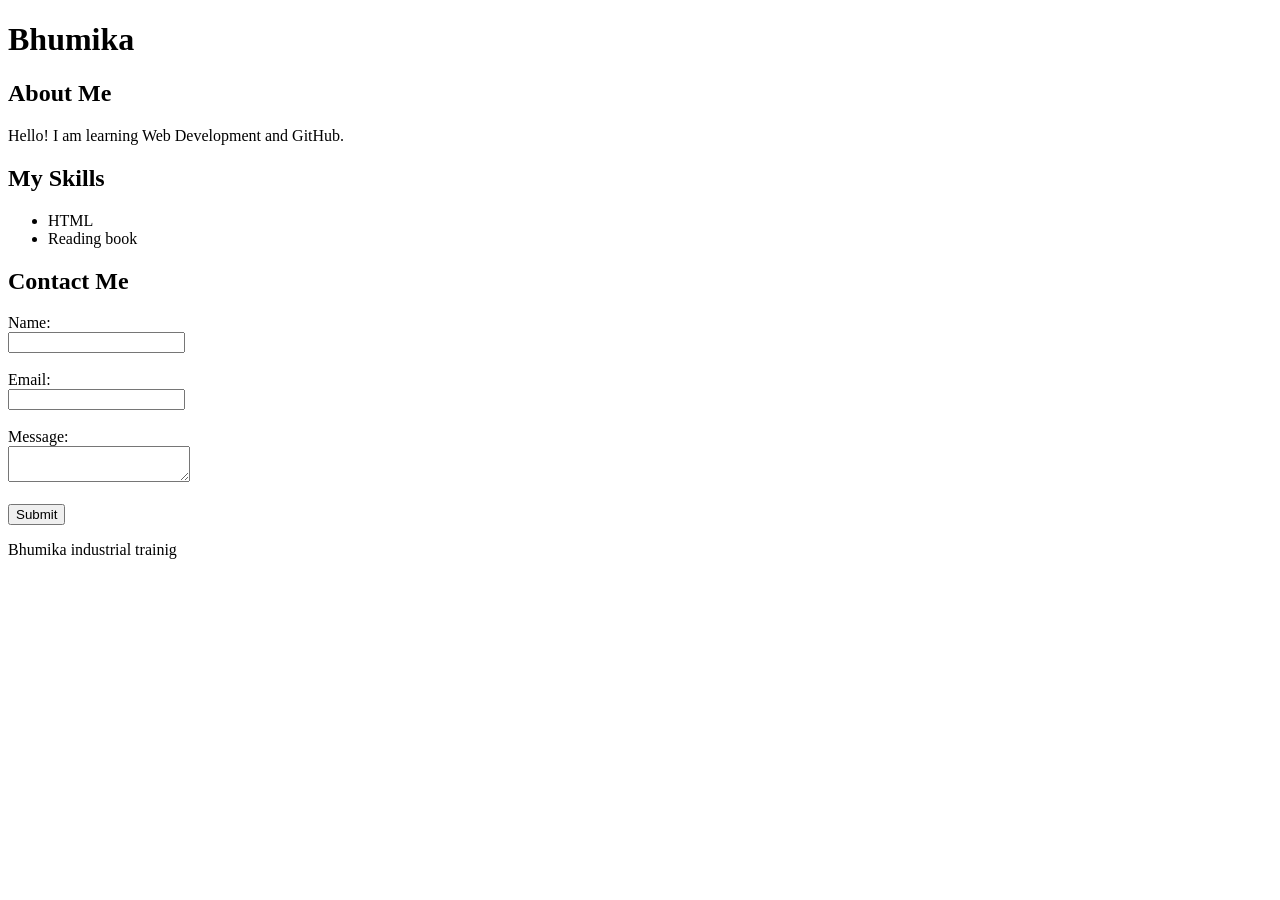
==== index.html @ a5dc8bb5 "Completed Day 2 Lab" ====
<!DOCTYPE html>
<html>
<head>
    <title>My Profile Page</title>
</head>
<body>

    <header>
        <h1>Bhumika</h1>
    </header>

    <main>
        <h2>About Me</h2>
        <p>Hello! I am learning Web Development and GitHub.</p>

        <h2>My Skills</h2>
        <ul>
            <li>HTML</li>
            <li>Reading book</li>
        </ul>

        <h2>Contact Me</h2>
        <form method="post">
            <label>Name:</label><br>
            <input type="text" name="name"><br><br>

            <label>Email:</label><br>
            <input type="email" name="email"><br><br>

            <label>Message:</label><br>
            <textarea name="message"></textarea><br><br>

            <input type="submit" value="Submit">
        </form>
    </main>

    <footer>
        <p>Bhumika industrial trainig</p>
    </footer>

</body>
</html>
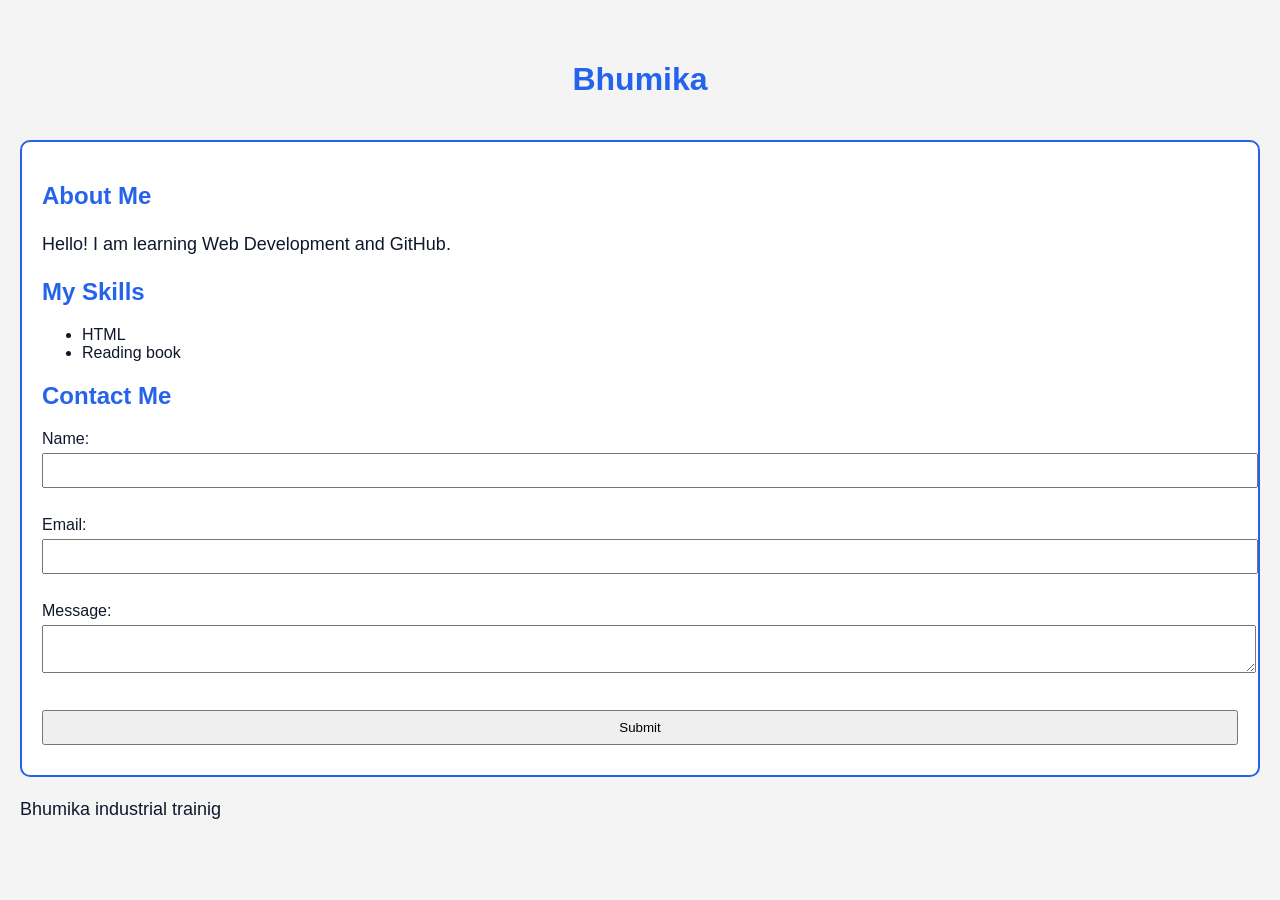
==== commit d023cb86: "Styled profile page with CSS" ====
--- a/index.html
+++ b/index.html
@@ -2,6 +2,7 @@
 <html>
 <head>
     <title>My Profile Page</title>
+    <link rel="stylesheet" href="styles.css">
 </head>
 <body>
 
--- a/styles.css
+++ b/styles.css
@@ -0,0 +1,38 @@
+body {
+    font-family: Arial, sans-serif;
+    background-color: #f4f4f4;
+    color: #0f172a;
+    margin: 20px;
+}
+
+header {
+    text-align: center;
+    padding: 20px;
+}
+
+h1, h2 {
+    color: #2563eb;
+}
+
+p {
+    font-size: 18px;
+    line-height: 1.6;
+}
+
+section, main {
+    padding: 20px;
+    border: 2px solid #2563eb;
+    border-radius: 10px;
+    background-color: white;
+}
+
+form {
+    margin-top: 20px;
+}
+
+input, textarea {
+    width: 100%;
+    padding: 8px;
+    margin-top: 5px;
+    margin-bottom: 10px;
+}
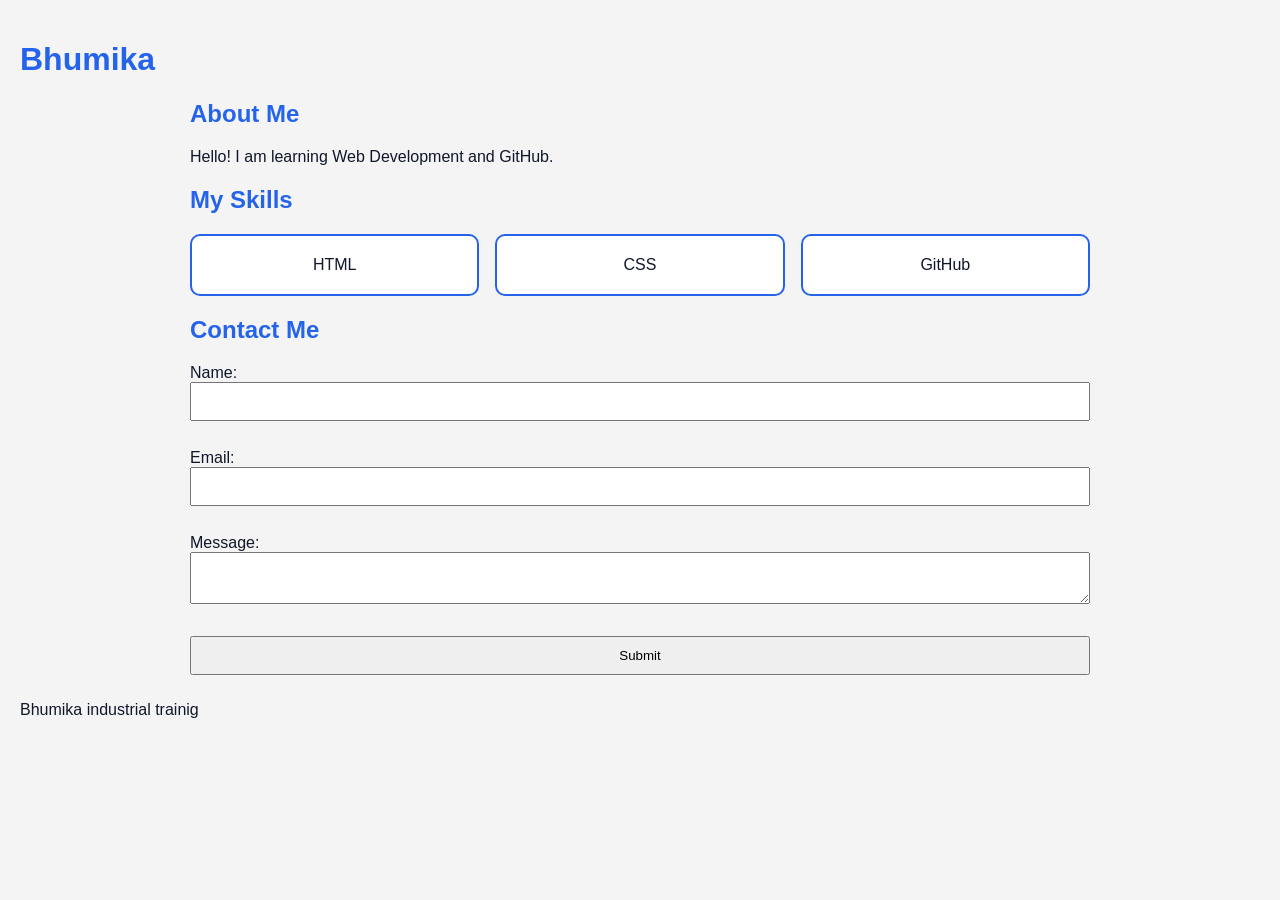
==== commit 8610c835: "Made profile page responsive" ====
--- a/index.html
+++ b/index.html
@@ -3,6 +3,7 @@
 <head>
     <title>My Profile Page</title>
     <link rel="stylesheet" href="styles.css">
+    <meta name="viewport" content="width=device-width, initial-scale=1.0">
 </head>
 <body>
 
@@ -15,11 +16,11 @@
         <p>Hello! I am learning Web Development and GitHub.</p>
 
         <h2>My Skills</h2>
-        <ul>
-            <li>HTML</li>
-            <li>Reading book</li>
-        </ul>
-
+        <div class="cards">
+    <div class="card">HTML</div>
+    <div class="card">CSS</div>
+    <div class="card">GitHub</div>
+</div>
         <h2>Contact Me</h2>
         <form method="post">
             <label>Name:</label><br>
--- a/styles.css
+++ b/styles.css
@@ -2,37 +2,51 @@
     font-family: Arial, sans-serif;
     background-color: #f4f4f4;
     color: #0f172a;
-    margin: 20px;
+    margin: 0;
+    padding: 20px;
 }
 
-header {
+main {
+    max-width: 900px;
+    margin: auto;
+}
+
+.cards {
+    display: grid;
+    grid-template-columns: repeat(3, 1fr);
+    gap: 16px;
+}
+
+.card {
+    padding: 20px;
+    border: 2px solid #2563eb;
+    border-radius: 10px;
+    background-color: white;
     text-align: center;
-    padding: 20px;
 }
 
 h1, h2 {
     color: #2563eb;
 }
 
-p {
-    font-size: 18px;
-    line-height: 1.6;
-}
-
-section, main {
-    padding: 20px;
-    border: 2px solid #2563eb;
-    border-radius: 10px;
-    background-color: white;
-}
-
 form {
     margin-top: 20px;
 }
 
-input, textarea {
+input,
+textarea {
     width: 100%;
-    padding: 8px;
-    margin-top: 5px;
+    padding: 10px;
     margin-bottom: 10px;
+    box-sizing: border-box;
+}
+
+@media (max-width: 600px) {
+    .cards {
+        grid-template-columns: 1fr;
+    }
+
+    body {
+        padding: 10px;
+    }
 }
